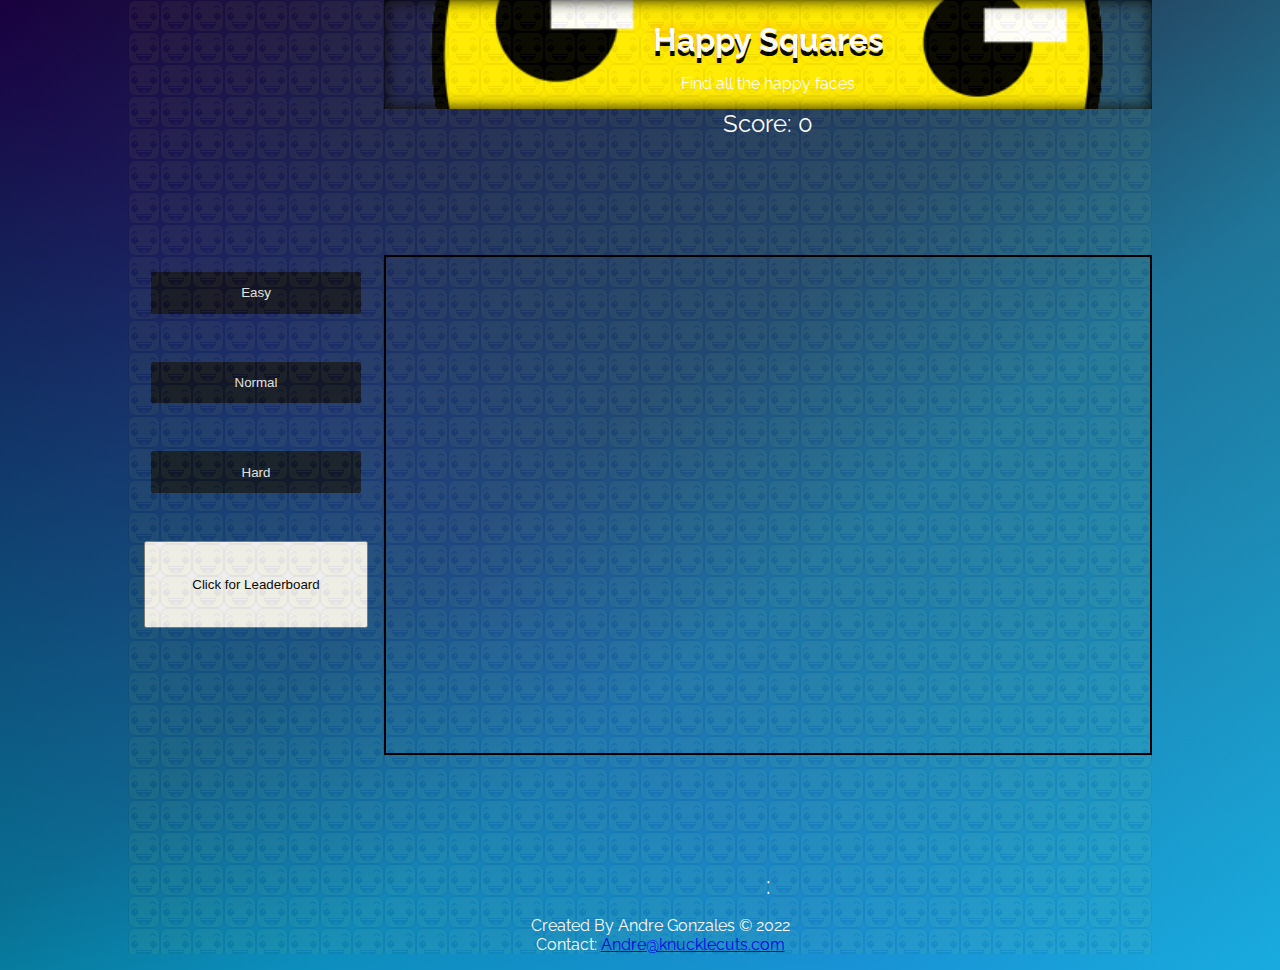
==== index.html @ a3df1d2e "UI Check" ====
<!DOCTYPE html>
<html lang="en">
<head>
  <!-- CREATED BY ANDRE GONZALES 2022 -->
  <!-- TO CHASE THE SAD FACES AWAY -->
  <meta charset="UTF-8">
  <meta http-equiv="X-UA-Compatible" content="IE=edge">
  <meta name="viewport" content="width=device-width, initial-scale=1.0">
  <link rel="stylesheet" href="index.css">
  <script src="index.js" defer></script>
  <title>Get Happy</title>
</head>
<body>
  <header>
    <nav>
    </nav>
    
    </div>
  </header>
  <div id="report">
    <div id="displayBox">
      <button id="play">Play Again</button>
    </div>
    <div id="upload">
      <form id='leaderForm'action="https://script.google.com/macros/s/AKfycby23lYQyyb4frOlVuwd-CuUaBRH3Ow1paMIdjSMU6HRjhopKjcwZJLDsGBM3MC-hIcA/exec" method="post">
        <h3>Add your score to the leaderboard</h3>
        <input id="usernameInput" type="text" name="Username" placeholder="username" maxlength="45" required>
        <input id="modeInput" type="text" name="Mode" hidden>
        <input id="scoreInput" type="number" name="Score" hidden>
        <button id='submitBtn' type="submit">Submit</button>
      </form>
    </div>
  </div>
  <div id="main-wrapper">

    <aside>
      <button id="easy">Easy</button>
      <ul class="diff-label">
      </ul>
      <button id="normal">Normal</button>
      <ul class="diff-label">
      </ul>
      <button id="hard">Hard</button>
      <ul class="diff-label">
      </ul>
      <input id="leaderboard" type="button" value="Click for Leaderboard">
      <p id="mobileInstructions">Pick a difficulty and start swiping</p>
      <div id="high-scores">
        <h1 id="leaderboardHeader"></h1>
        <div class="upper">
          <div class="header">
            <h1>Leaderboard</h1>
          </div>
          <div class="movies" id="movies">
            <div class="movie" data-movie="easyRank">
              <div class="smiley">
                <h2>Easy</h2>
                <span>&larr;👆</span>
              </div>
            </div>
            <div class="movie" data-movie="normalRank">
              <div class="smiley">
                <h2>Normal</h2>
              </div>
            </div>
            <div class="movie" data-movie="hardRank">
              <div class="smiley">
                <h2>Hard</h2>
              </div>
            </div>
          </div>
        </div>
        <div class="lower">
          <div class="contentContainer">
            <div class="content visible" id="easyRank">
              <table>
                <thead>
                  <tr>
                    <th>Rank</th>
                    <th>Username</th>
                    <th>Score</th>
                    <!-- <th>Platform</th> -->
                  </tr>
                </thead>
                <tbody id="easyTBody">
                  
                </tbody>
              </table>
            </div>
            <div class="content" id="normalRank">
              <table>
                <thead>
                  <tr>
                    <th>Rank</th>
                    <th>Username</th>
                    <th>Score</th>
                    <!-- <th>Platform</th> -->
                  </tr>
                </thead>
                <tbody id="normalTBody">
                  
                </tbody>
              </table>
            </div>
            <div class="content" id="hardRank">
              <table>
                <thead>
                  <tr>
                    <th>Rank</th>
                    <th>Username</th>
                    <th>Score</th>
                    <!-- <th>Platform</th> -->
                  </tr>
                </thead>
                <tbody id="hardTBody">
                  
                </tbody>
              </table>
            </div>
          </div>
        </div>
      </div>
    </aside>
    <main>
      <div class="main-header">
        <h1>Happy Squares</h1>
        <p>Find all the happy faces</p>
      </div>
      <span id="instructions" ></span>
      <div id="score">Score: </div>
      <div id="canvas">
        <div class="grid"></div>
        <div class="grid"></div>
        <div class="grid"></div>
        <div class="grid"></div>
        <div class="grid"></div>
        <div class="grid"></div>
        <div class="grid"></div>
        <div class="grid"></div>
        <div class="grid"></div>
        <div class="grid"></div>
        <div class="grid"></div>
        <div class="grid"></div>
        <div class="grid"></div>
        <div class="grid"></div>
        <div class="grid"></div>
        <div class="grid"></div>
        <div class="grid"></div>
        <div class="grid"></div>
        <div class="grid"></div>
        <div class="grid"></div>
        <div class="grid"></div>
        <div class="grid"></div>
        <div class="grid"></div>
        <div class="grid"></div>
        <div class="grid"></div>
        <div class="grid"></div>
        <div class="grid"></div>
        <div class="grid"></div>
        <div class="grid"></div>
        <div class="grid"></div>
        <div class="grid"></div>
        <div class="grid"></div>
        <div class="grid"></div>
        <div class="grid"></div>
        <div class="grid"></div>
        <div class="grid"></div>
        <div class="grid"></div>
        <div class="grid"></div>
        <div class="grid"></div>
        <div class="grid"></div>
        <div class="grid"></div>
        <div class="grid"></div>
        <div class="grid"></div>
        <div class="grid"></div>
        <div class="grid"></div>
        <div class="grid"></div>
        <div class="grid"></div>
        <div class="grid"></div>
        <div class="grid"></div>
        <div class="grid"></div>
        <div class="grid"></div>
        <div class="grid"></div>
        <div class="grid"></div>
        <div class="grid"></div>
        <div class="grid"></div>
        <div class="grid"></div>
        <div class="grid"></div>
        <div class="grid"></div>
        <div class="grid"></div>
        <div class="grid"></div>
        <div class="grid"></div>
        <div class="grid"></div>
        <div class="grid"></div>
        <div class="grid"></div>
        <div class="grid"></div>
        <div class="grid"></div>
        <div class="grid"></div>
        <div class="grid"></div>
        <div class="grid"></div>
        <div class="grid"></div>
        <div class="grid"></div>
        <div class="grid"></div>
        <div class="grid"></div>
        <div class="grid"></div>
        <div class="grid"></div>
        <div class="grid"></div>
        <div class="grid"></div>
        <div class="grid"></div>
        <div class="grid"></div>
        <div class="grid"></div>
        <div class="grid"></div>
        <div class="grid"></div>
        <div class="grid"></div>
        <div class="grid"></div>
        <div class="grid"></div>
        <div class="grid"></div>
        <div class="grid"></div>
        <div class="grid"></div>
        <div class="grid"></div>
        <div class="grid"></div>
        <div class="grid"></div>
        <div class="grid"></div>
        <div class="grid"></div>
        <div class="grid"></div>
        <div class="grid"></div>
        <div class="grid"></div>
        <div class="grid"></div>
        <div class="grid"></div>
        <div class="grid"></div>
        <div class="grid"></div>
      </div>
      
      <div id="counter">
        <span id="extraTime">+10 seconds!🤩</span>
        <span id="minuteDisplay"></span>
        <span id="timeSep">:</span>
        <span id="secondDisplay"></span>
      </div>
    </main>
  </div>
  <footer>
    <ul>
      <li>Created By Andre Gonzales &copy; 2022 </li>
      <li>Contact: <a href="mailto:andre@knucklecuts.com">Andre@knucklecuts.com</a></li>
    </ul>
  </footer>
</body>
</html>
---- index.css ----
@import url('https://fonts.googleapis.com/css2?family=Raleway:wght@300;400;600;700&display=swap');

body {
  position: relative;
  margin: 0;
  padding: 0;
  box-sizing: border-box;
  width: 100%;
  color: white;
  margin: auto;
  /* background-image: url('src/img/happy-face-3.png'); */
  background: rgb(2,0,36);
  background: linear-gradient(142deg, rgba(2,0,36,.8) 0%, rgba(9,90,121,.8) 46%, rgba(5,143,179,.8) 61%, rgba(0,212,255,.8) 100%),
  linear-gradient(227deg, rgba(141, 12, 22, 1) 0%, rgb(121, 9, 108) 46%, rgb(115, 5, 179) 61%, rgba(0,212,255,1) 100%);
  font-family: 'Raleway', sans-serif;
}
body::before {
  content: "";
  display: block;
  width: 100%;
  height: 100%;
  position: absolute;
  top: 0;
  left: 0;
  opacity: .05;
  background-image: url('src/img/happy-face-3.png');
}
#main-wrapper {
  display: flex;
  flex-flow: column-reverse;
  height: 100vh;
}
h1 {
  margin-bottom: 0;
}
.main-header {
  display: flex;
  width: 100%;
  flex-direction: column;
  justify-content: center;
  align-items: center;
  background-image: url('src/img/happy-face-transparent.png');
  background-position: center;
  background-repeat: no-repeat;
  background-size: cover;
  box-shadow: inset 0 0 1em black;
}
.main-header h1 {
  text-shadow: 0 5px black , 0 -5px 10px rgba(255, 174, 0, 0.79);
}
aside {
  display: grid;
  grid-template-columns: repeat(3, 1fr);
  padding: 1em;
  gap: 0 1em;

}
aside p {
  grid-column: 2/4;
  justify-self: center;
}
#easy {
  grid-column: 1/2;
  grid-row: 1/2;
}
#normal {
  grid-column: 2/3;
  grid-row: 1/2;
}
#hard {
  grid-column: 3/4;
  grid-row: 1/2;
}

.diff-label {
  margin: 0 0 1em 0;
  padding: 0;
  text-align: center;
}
.diff-label li {
  list-style: none;
}
button {
  border: none;
  border-radius: 2px;
  box-sizing: border-box;
  padding: 1em;
  background-color: hsla(200, 0%, 5%, .7);
  margin: 0 .5em;
  color:hsla(200, 0%, 90%, 1); ;
}
button:hover {
  background-color: hsl(200, 70%, 30%);
  color: aliceblue;
  cursor: pointer;

}
#leaderboard {
  cursor: pointer;
  justify-self: center;
  align-self: center;
  padding: 1em;
}
#high-scores {
  /* padding: 1em; */
  display: none;
  width: 100%;
  row-gap: 1em;
  /* overflow: scroll; */
  /* scroll-behavior: smooth; */
}
#leaderForm {
  position: relative;
  z-index: 99;
}
#leaderForm h3 {
  color: white;
}
main {
  overflow: hidden;
  display: flex;
  flex-flow: column;
  justify-content: center;
  align-items: center;
}
main > p {
  padding: 0 1em;
}
#canvas {
  position: relative;
  box-sizing: border-box;
  display: grid;
  grid-template-columns: repeat(10, 1fr);
  width: 100%;
  height: 50vh;
  margin: auto;
  border: 1px solid black;
}

#score, #counter {
  font-size: 1.5em;
}
#counter {
  position: relative;
  margin-bottom: 0;
}

.grid {
  position: relative;
  display: flex;
  flex-flow: column;
  justify-content: center;
  align-items: center;
  
}
#report {
  display: none;
  flex-direction: column;
  justify-content: center;
  align-items: center;
  position: absolute;
  top: 0;
  left: 0;
  width: 100vw;
  height: 100vh;
  background: linear-gradient(142deg, rgba(2,0,36,1) 0%, rgba(9,90,121,1) 26%, rgba(5,143,179,1) 61%, rgba(0,212,255,1) 100%);
  overflow: hidden;
  text-align: center;
  box-sizing: border-box;
}
#displayBox {
  display: flex;
  flex-flow: column;
  justify-content: center;
  align-items: center;
  gap: 2em;
  background: linear-gradient(142deg, rgba(2,0,36,1) 0%, rgba(121,89,9,1) 26%, rgba(5,143,179,1) 61%, rgba(0,212,255,1) 100%);
  width: 80vw;
  height: 50vh;
}

#extraTime {
  position: absolute;
  bottom: 0;
  left: 50%;
  visibility: hidden;
}
.float {
  transform: translate(50px, -400px) scale(2);
  opacity: 0;
  transition: all 2s;
}

/* TABLE CSS  */
.upper {
  /* height: 20vh; */
  overflow: hidden;
  /* margin-bottom: 5vh; */
}
.movies {
  display: flex;
  overflow-x: scroll;
  scroll-snap-type: x mandatory;
  scroll-padding: 0 30px;
}
.movies::-webkit-scrollbar {
  display: none;
}
.movie{
  width: 300px;
  /* height: 350px; */
  flex-shrink: 0;
  border-top-right-radius: 30px;
  border-top-left-radius: 30px;
  overflow: hidden;
  scroll-snap-align: start;
  margin: 0 15px;
}
/* .lower {
  height: 70vh;
} */
.header {
  padding: 1em;
  text-align: center;
  color: white;
}

.smiley {
  display: flex;
  flex-direction: column;
  justify-content: center;
  align-items: center;
  width: 100%;
  height: 100%;
  object-fit: cover;
  background-color: hsl(210, 40%, 50%);
  /* border-radius: 25px; */
  border: 1px solid gray;
}
.smiley h2 {
  text-align: center;
  color: white;
  margin: 1em 0 0 0;
}
.contentContainer {
  position: relative;
  background: hsl(210, 5%, 10%);
  border-top-left-radius: 30px;
  border-top-right-radius: 30px;
  height: 100%;
  box-sizing: border-box;
}
.content {
  box-sizing: border-box;
  display: flex;
  justify-content: center;
  width: 100%;
  position: absolute;
  padding: 15px;
  opacity: 0;
  pointer-events: none;
  transition: all 0.2s ease-in-out;
  color: white;
}
.content.visible {
  opacity: 1;
  pointer-events: visible;
}
table {
  width: 100%;
  /* table-layout: fixed; */
}
th {
  text-align: left;
}

.happy {
  background-image: url('src/img/happy-face-3.png');
  background-position: center;
  background-repeat: no-repeat;
  background-size: contain;
}
.sad {
  background-image: url('src/img/sad-face.png');
  background-position: center;
  background-repeat: no-repeat;
  background-size: contain;
}
.flash1 {
  position: absolute;
  width: 100%;
  height: 100%;
  border-radius: 12px;
  background-color: rgba(238, 241, 27, .7);
  top: 0;
  left: 0;
  opacity: 0;
  transform-origin: center;
  /* transform: translate(-50%, -50%); */
  animation: flasher 250ms cubic-bezier(0.39, 0.575, 0.565, 1);
}
.flash2 {
  position: absolute;
  width: 100%;
  height: 100%;
  border-radius: 12px;
  background-color: rgba(241, 191, 27, 0.596);
  top: 0;
  left: 0;
  opacity: 0;
  transform-origin: center;
  /* transform: translate(-50%, -50%); */
  animation: flasher 500ms cubic-bezier(0.39, 0.575, 0.565, 1);
}
.flash3 {
  position: absolute;
  width: 100%;
  height: 100%;
  border-radius: 12px;
  background-color: rgba(38, 27, 241, 0.7);
  top: 0;
  left: 0;
  opacity: 0;
  transform-origin: center;
  /* transform: translate(-50%, -50%); */
  animation: flasher 250ms cubic-bezier(0.39, 0.575, 0.565, 1);
}
.flash4 {
  position: absolute;
  width: 100%;
  height: 100%;
  border-radius: 12px;
  background-color: rgba(27, 198, 241, 0.596);
  top: 0;
  left: 0;
  opacity: 0;
  transform-origin: center;
  /* transform: translate(-50%, -50%); */
  animation: flasher 500ms cubic-bezier(0.39, 0.575, 0.565, 1);
}

@keyframes flasher {
  0% {
    transform: scale(1);
    opacity: 1;
  }
  100% {
    transform: scale(2);
    opacity: 0;
  }
}

footer ul {
  display: flex;
  flex-flow: column;
  justify-content: center;
  align-items: center;
  list-style: none;
}

@media screen and (min-width: 600px) {
  body {
    width: 80%;
  }
  #canvas {
    display: grid;
    grid-template-columns: repeat(10, 1fr);
    width: 100%;
    height: 500px;
    margin: auto;
    border: 2px solid black;
  }
  #main-wrapper {
    display: grid;
    grid-template-columns: 1fr 3fr;
  }
  aside {
    display: flex;
    flex-direction: column;
    justify-content: center;
    padding: 1em;
    gap: 1em;
  
  }
  aside p {
    display: none;
  }
  #leaderboard {
    cursor: pointer;
    height: 10%;
    width: 100%;
    justify-self: center;
    align-self: center;
  }
  #high-scores {
    width: 390px;
  }
}
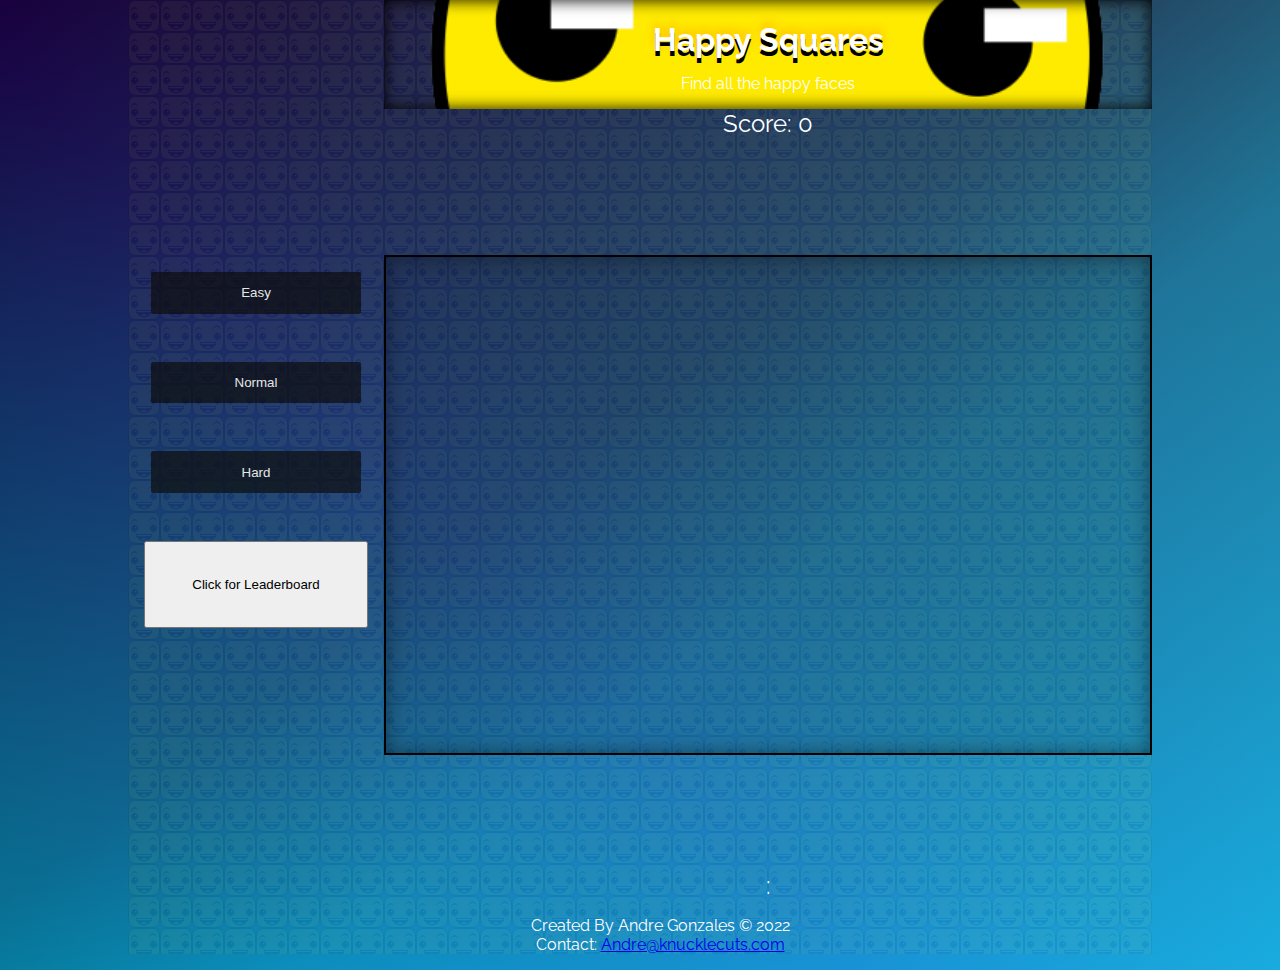
==== commit a2e88cc8: "depth for gameboard" ====
--- a/index.html
+++ b/index.html
@@ -9,12 +9,12 @@
   <link rel="stylesheet" href="index.css">
   <script src="index.js" defer></script>
   <title>Get Happy</title>
+  <link rel="shortcut icon" type="image/png" href="src/img/happy-face-3.png"/>
 </head>
 <body>
   <header>
     <nav>
     </nav>
-    
     </div>
   </header>
   <div id="report">
--- a/index.css
+++ b/index.css
@@ -1,5 +1,7 @@
 @import url('https://fonts.googleapis.com/css2?family=Raleway:wght@300;400;600;700&display=swap');
-
+html {
+  overscroll-behavior-x: none;
+}
 body {
   position: relative;
   margin: 0;
@@ -24,6 +26,7 @@
   left: 0;
   opacity: .05;
   background-image: url('src/img/happy-face-3.png');
+  z-index: -1;
 }
 #main-wrapper {
   display: flex;
@@ -135,6 +138,8 @@
   height: 50vh;
   margin: auto;
   border: 1px solid black;
+  background-color: hsla(210, 80%, 5%, .09);
+  box-shadow: inset 0 0 20px hsla(210, 80%, 5%, .5);
 }
 
 #score, #counter {
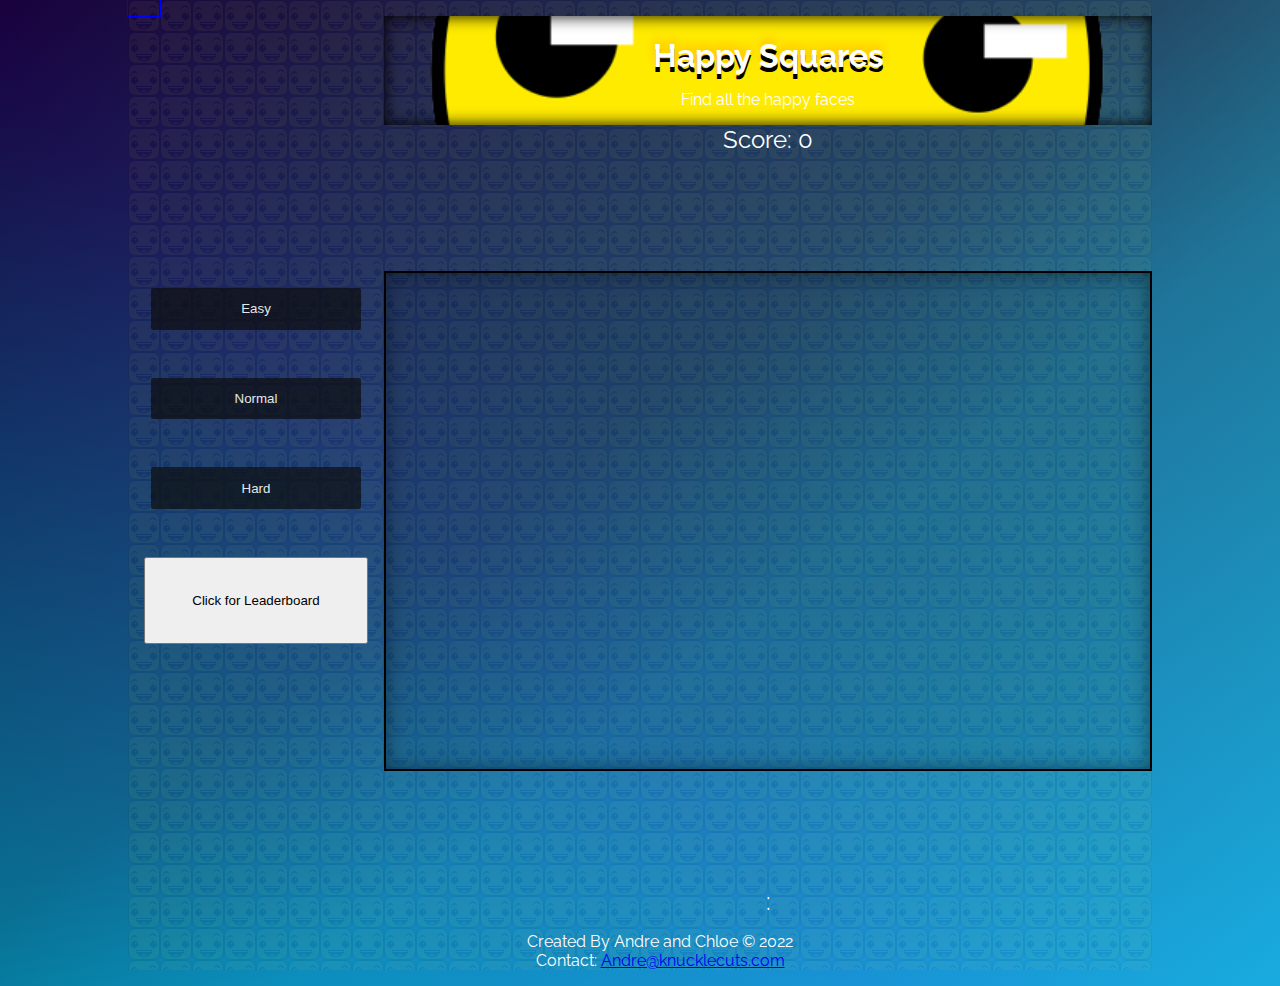
==== commit 17f0a111: "Added Chloe to footer" ====
--- a/index.html
+++ b/index.html
@@ -241,7 +241,7 @@
   </div>
   <footer>
     <ul>
-      <li>Created By Andre Gonzales &copy; 2022 </li>
+      <li>Created By Andre and Chloe &copy; 2022 </li>
       <li>Contact: <a href="mailto:andre@knucklecuts.com">Andre@knucklecuts.com</a></li>
     </ul>
   </footer>
--- a/index.css
+++ b/index.css
@@ -27,6 +27,11 @@
   opacity: .05;
   background-image: url('src/img/happy-face-3.png');
   z-index: -1;
+}
+nav {
+  width: 2em;
+  height: 1em;
+  outline: .5px solid blue;
 }
 #main-wrapper {
   display: flex;
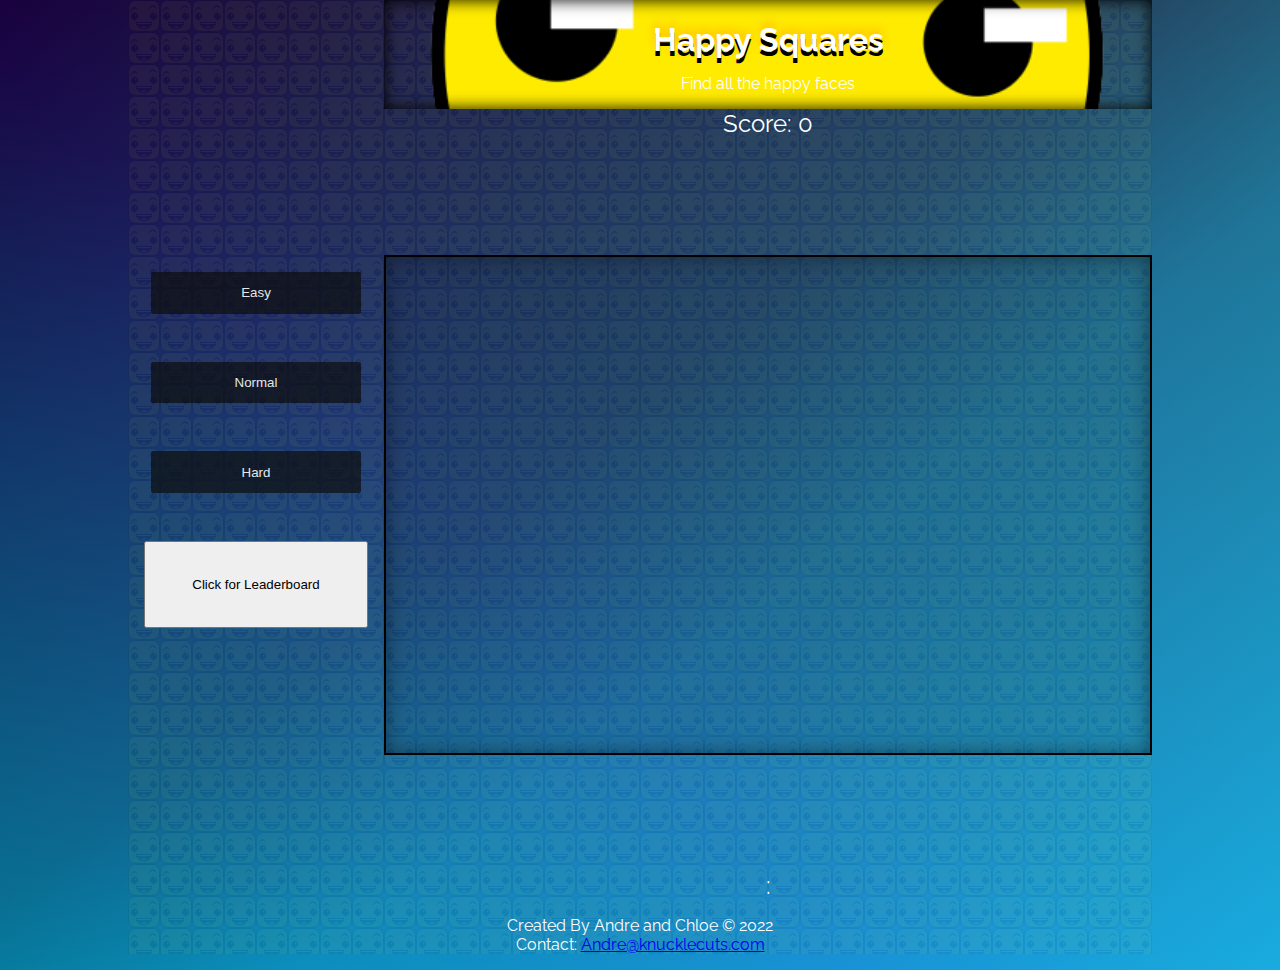
==== commit 929ad8c3: "Share button" ====
--- a/index.html
+++ b/index.html
@@ -9,6 +9,16 @@
   <link rel="stylesheet" href="index.css">
   <script src="index.js" defer></script>
   <title>Get Happy</title>
+  <meta name="description" content="Get Happy Faces. Find the happy faces, be awesome." />
+  <meta property="og:title" content="Get Happy Faces - Play and be Happy" />
+  <meta property="og:description" content="Get Happy Faces. Find the happy faces, be awesome.">
+  <meta property="og:type" content="Website" />
+  <meta property="og:url" content="https://get-happy.netlify.app" />
+  <!-- <meta property="og:image" content="localhost" /> -->
+  <meta property="og:image:width" content="2080" />
+  <meta property="og:image:height" content="1170" />
+  <meta property="fb:app_id" content="facebook">
+  <link rel="canonical" href="https://get-app.netlify.app">
   <link rel="shortcut icon" type="image/png" href="src/img/happy-face-3.png"/>
 </head>
 <body>
@@ -30,7 +40,9 @@
         <button id='submitBtn' type="submit">Submit</button>
       </form>
     </div>
+    <button id="btnShare">Share Score</button>
   </div>
+
   <div id="main-wrapper">
 
     <aside>
--- a/index.css
+++ b/index.css
@@ -28,11 +28,11 @@
   background-image: url('src/img/happy-face-3.png');
   z-index: -1;
 }
-nav {
+/* nav {
   width: 2em;
   height: 1em;
   outline: .5px solid blue;
-}
+} */
 #main-wrapper {
   display: flex;
   flex-flow: column-reverse;
@@ -366,6 +366,7 @@
   justify-content: center;
   align-items: center;
   list-style: none;
+  padding: 0;
 }
 
 @media screen and (min-width: 600px) {
